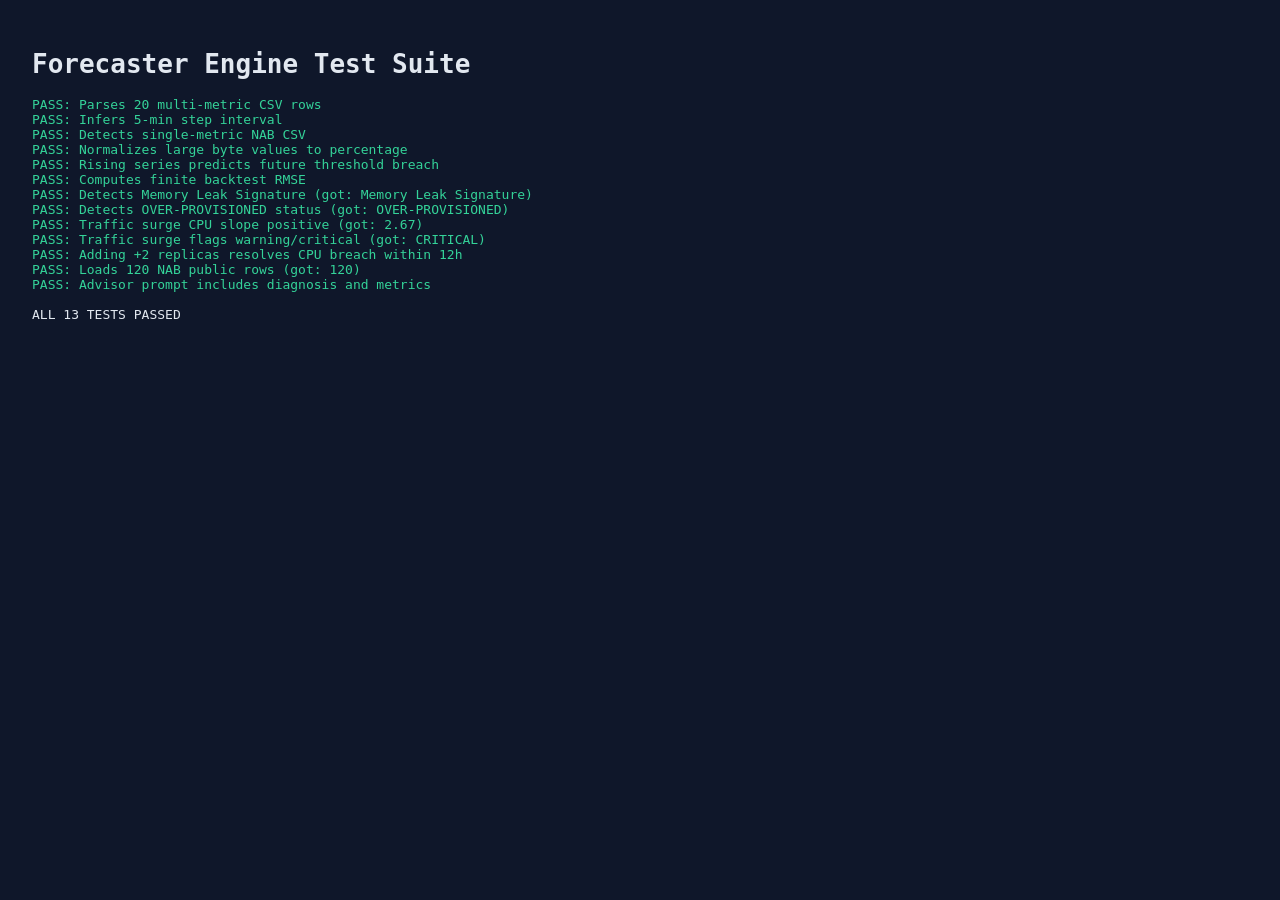
==== tests/test_runner.html @ a09174a2 "Initial Capacity Forecaster AIOps prototype" ====
<!DOCTYPE html>
<html lang="en">
<head>
  <meta charset="UTF-8" />
  <title>Capacity Forecaster · Unit Tests</title>
  <style>
    body { font-family: monospace; background: #0f172a; color: #e2e8f0; padding: 24px; }
    .pass { color: #34d399; }
    .fail { color: #fb7185; }
  </style>
</head>
<body>
  <h1>Forecaster Engine Test Suite</h1>
  <pre id="out">Running...</pre>
  <script type="module">
    import {
      analyzeClusterCapacity,
      buildAdvisorPrompt,
      forecastSeries,
      parseCsvTelemetry,
    } from '../src/forecaster.js';
    import { loadScenario } from '../src/datasets.js';

    const results = [];
    function assert(cond, label) {
      if (!cond) throw new Error(`Assertion failed: ${label}`);
      results.push(`PASS: ${label}`);
    }

    async function run() {
      try {
        // 1. Multi-metric CSV parsing
        const multiCsv = ['timestamp,cpu,memory,network']
          .concat(Array.from({ length: 20 }, (_, i) => `2026-11-14 10:${String(i * 5).padStart(2, '0')}:00,${40 + i},${50 + i * 0.5},${30 + i}`))
          .join('\n');
        const parsedMulti = parseCsvTelemetry(multiCsv);
        assert(parsedMulti.rows.length === 20, 'Parses 20 multi-metric CSV rows');
        assert(parsedMulti.metadata.stepMinutes === 5, 'Infers 5-min step interval');

        // 2. Single-metric NAB CSV parsing with high-byte auto normalization
        const singleCsv = ['timestamp,value']
          .concat(Array.from({ length: 15 }, (_, i) => `2014-04-14 14:${String(i * 5).padStart(2, '0')}:00,${5000000 + i * 200000}`))
          .join('\n');
        const parsedSingle = parseCsvTelemetry(singleCsv);
        assert(parsedSingle.metadata.mode === 'single-metric', 'Detects single-metric NAB CSV');
        assert(parsedSingle.metadata.normalizedScale > 100, 'Normalizes large byte values to percentage');

        // 3. Linear climbing trend predicts breach accurately
        const risingPoints = Array.from({ length: 60 }, (_, i) => ({
          timestamp: `2026-11-14 ${String(Math.floor((i * 5) / 60)).padStart(2, '0')}:${String((i * 5) % 60).padStart(2, '0')}:00`,
          epochMs: Date.UTC(2026, 10, 14, 0, 0) + i * 5 * 60 * 1000,
          value: 45 + i * 0.45,
        }));
        const risingFc = forecastSeries(risingPoints, {
          horizonHours: 12,
          stepMinutes: 5,
          threshold: 85,
        });
        assert(risingFc.breach.expectedHours !== null && risingFc.breach.expectedHours > 0, 'Rising series predicts future threshold breach');
        assert(risingFc.backtest.rmse >= 0 && Number.isFinite(risingFc.backtest.rmse), 'Computes finite backtest RMSE');

        // 4. Memory leak scenario isolates Memory Leak Signature
        const leakScenario = await loadScenario('memory-leak');
        const leakForecasts = {
          cpu: forecastSeries(leakScenario.rows.map((r) => ({ timestamp: r.timestamp, epochMs: r.epochMs, value: r.cpu })), { horizonHours: 12, threshold: 85 }),
          memory: forecastSeries(leakScenario.rows.map((r) => ({ timestamp: r.timestamp, epochMs: r.epochMs, value: r.memory })), { horizonHours: 12, threshold: 85 }),
          network: forecastSeries(leakScenario.rows.map((r) => ({ timestamp: r.timestamp, epochMs: r.epochMs, value: r.network })), { horizonHours: 12, threshold: 85 }),
        };
        const leakAnalysis = analyzeClusterCapacity(leakForecasts, { threshold: 85 });
        assert(leakAnalysis.signature === 'Memory Leak Signature', `Detects Memory Leak Signature (got: ${leakAnalysis.signature})`);

        // 5. Idle cluster triggers FinOps optimization
        const idleScenario = await loadScenario('idle-cluster');
        const idleForecasts = {
          cpu: forecastSeries(idleScenario.rows.map((r) => ({ timestamp: r.timestamp, epochMs: r.epochMs, value: r.cpu })), { horizonHours: 12, threshold: 85 }),
          memory: forecastSeries(idleScenario.rows.map((r) => ({ timestamp: r.timestamp, epochMs: r.epochMs, value: r.memory })), { horizonHours: 12, threshold: 85 }),
          network: forecastSeries(idleScenario.rows.map((r) => ({ timestamp: r.timestamp, epochMs: r.epochMs, value: r.network })), { horizonHours: 12, threshold: 85 }),
        };
        const idleAnalysis = analyzeClusterCapacity(idleForecasts, { threshold: 85 });
        assert(idleAnalysis.overallStatus === 'OVER-PROVISIONED', `Detects OVER-PROVISIONED status (got: ${idleAnalysis.overallStatus})`);

        // 6. Traffic surge detects compounding surge & replica scaling relieves breach
        const surgeScenario = await loadScenario('traffic-surge');
        const surgeForecasts = {
          cpu: forecastSeries(surgeScenario.rows.map((r) => ({ timestamp: r.timestamp, epochMs: r.epochMs, value: r.cpu })), { horizonHours: 12, threshold: 85 }),
          memory: forecastSeries(surgeScenario.rows.map((r) => ({ timestamp: r.timestamp, epochMs: r.epochMs, value: r.memory })), { horizonHours: 12, threshold: 85 }),
          network: forecastSeries(surgeScenario.rows.map((r) => ({ timestamp: r.timestamp, epochMs: r.epochMs, value: r.network })), { horizonHours: 12, threshold: 85 }),
        };
        const surgeAnalysis = analyzeClusterCapacity(surgeForecasts, { threshold: 85 });
        assert(surgeForecasts.cpu.slopePerHour > 1.5, `Traffic surge CPU slope positive (got: ${surgeForecasts.cpu.slopePerHour.toFixed(2)})`);
        assert(surgeAnalysis.overallStatus === 'WARNING' || surgeAnalysis.overallStatus === 'CRITICAL', `Traffic surge flags warning/critical (got: ${surgeAnalysis.overallStatus})`);

        const scaledCpu = forecastSeries(surgeScenario.rows.map((r) => ({ timestamp: r.timestamp, epochMs: r.epochMs, value: r.cpu })), { horizonHours: 12, threshold: 85, scaleFactor: 3 / 5 });
        assert(scaledCpu.breach.expectedHours === null, 'Adding +2 replicas resolves CPU breach within 12h');

        // 7. NAB public dataset loads cleanly
        const nabScenario = await loadScenario('nab-public');
        assert(nabScenario.rows.length === 120, `Loads 120 NAB public rows (got: ${nabScenario.rows.length})`);

        // 8. Prompt builder outputs populated text
        const prompt = buildAdvisorPrompt(leakForecasts, leakAnalysis, {
          scenarioTitle: leakScenario.title,
          threshold: 85,
          horizonHours: 12,
          baseReplicas: 3,
          addedReplicas: 0,
        });
        assert(prompt.includes('Memory Leak Signature') && prompt.includes('CPU Utilization'), 'Advisor prompt includes diagnosis and metrics');

        document.getElementById('out').innerHTML = results.map((r) => `<span class="pass">${r}</span>`).join('\n') + `\n\nALL ${results.length} TESTS PASSED`;
        document.body.dataset.testStatus = 'PASS';
      } catch (err) {
        document.getElementById('out').innerHTML = results.join('\n') + `\n<span class="fail">FAIL: ${err.message}</span>`;
        document.body.dataset.testStatus = 'FAIL';
      }
    }

    run();
  </script>
</body>
</html>
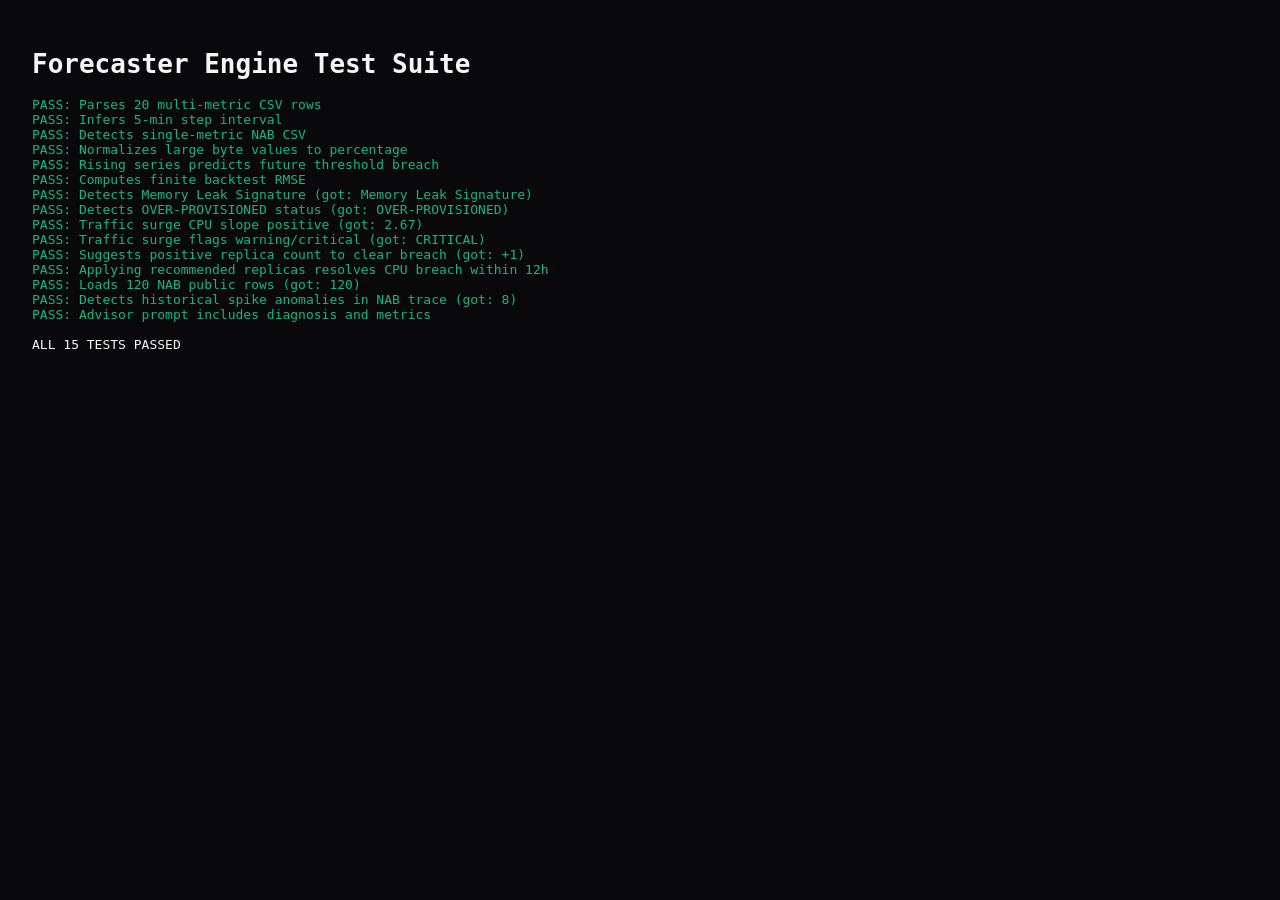
==== commit 119fd0c5: "Redesign in Obsidian Carbon + Emerald/Amber palette and add multi-metric comparison, anomaly detecti" ====
--- a/tests/test_runner.html
+++ b/tests/test_runner.html
@@ -4,8 +4,8 @@
   <meta charset="UTF-8" />
   <title>Capacity Forecaster · Unit Tests</title>
   <style>
-    body { font-family: monospace; background: #0f172a; color: #e2e8f0; padding: 24px; }
-    .pass { color: #34d399; }
+    body { font-family: monospace; background: #09090b; color: #f5f5f4; padding: 24px; }
+    .pass { color: #10b981; }
     .fail { color: #fb7185; }
   </style>
 </head>
@@ -79,7 +79,7 @@
         const idleAnalysis = analyzeClusterCapacity(idleForecasts, { threshold: 85 });
         assert(idleAnalysis.overallStatus === 'OVER-PROVISIONED', `Detects OVER-PROVISIONED status (got: ${idleAnalysis.overallStatus})`);
 
-        // 6. Traffic surge detects compounding surge & replica scaling relieves breach
+        // 6. Traffic surge detects compounding surge & recommended replica scaling relieves breach
         const surgeScenario = await loadScenario('traffic-surge');
         const surgeForecasts = {
           cpu: forecastSeries(surgeScenario.rows.map((r) => ({ timestamp: r.timestamp, epochMs: r.epochMs, value: r.cpu })), { horizonHours: 12, threshold: 85 }),
@@ -89,13 +89,16 @@
         const surgeAnalysis = analyzeClusterCapacity(surgeForecasts, { threshold: 85 });
         assert(surgeForecasts.cpu.slopePerHour > 1.5, `Traffic surge CPU slope positive (got: ${surgeForecasts.cpu.slopePerHour.toFixed(2)})`);
         assert(surgeAnalysis.overallStatus === 'WARNING' || surgeAnalysis.overallStatus === 'CRITICAL', `Traffic surge flags warning/critical (got: ${surgeAnalysis.overallStatus})`);
+        assert(surgeAnalysis.recommendedAdd >= 1, `Suggests positive replica count to clear breach (got: +${surgeAnalysis.recommendedAdd})`);
 
-        const scaledCpu = forecastSeries(surgeScenario.rows.map((r) => ({ timestamp: r.timestamp, epochMs: r.epochMs, value: r.cpu })), { horizonHours: 12, threshold: 85, scaleFactor: 3 / 5 });
-        assert(scaledCpu.breach.expectedHours === null, 'Adding +2 replicas resolves CPU breach within 12h');
+        const scaledCpu = forecastSeries(surgeScenario.rows.map((r) => ({ timestamp: r.timestamp, epochMs: r.epochMs, value: r.cpu })), { horizonHours: 12, threshold: 85, scaleFactor: 3 / (3 + surgeAnalysis.recommendedAdd) });
+        assert(scaledCpu.breach.expectedHours === null, 'Applying recommended replicas resolves CPU breach within 12h');
 
-        // 7. NAB public dataset loads cleanly
+        // 7. NAB public dataset loads cleanly & detects real spike anomalies
         const nabScenario = await loadScenario('nab-public');
         assert(nabScenario.rows.length === 120, `Loads 120 NAB public rows (got: ${nabScenario.rows.length})`);
+        const nabCpuFc = forecastSeries(nabScenario.rows.map((r) => ({ timestamp: r.timestamp, epochMs: r.epochMs, value: r.cpu })), { horizonHours: 12, threshold: 85 });
+        assert(nabCpuFc.anomalies.length >= 2, `Detects historical spike anomalies in NAB trace (got: ${nabCpuFc.anomalies.length})`);
 
         // 8. Prompt builder outputs populated text
         const prompt = buildAdvisorPrompt(leakForecasts, leakAnalysis, {
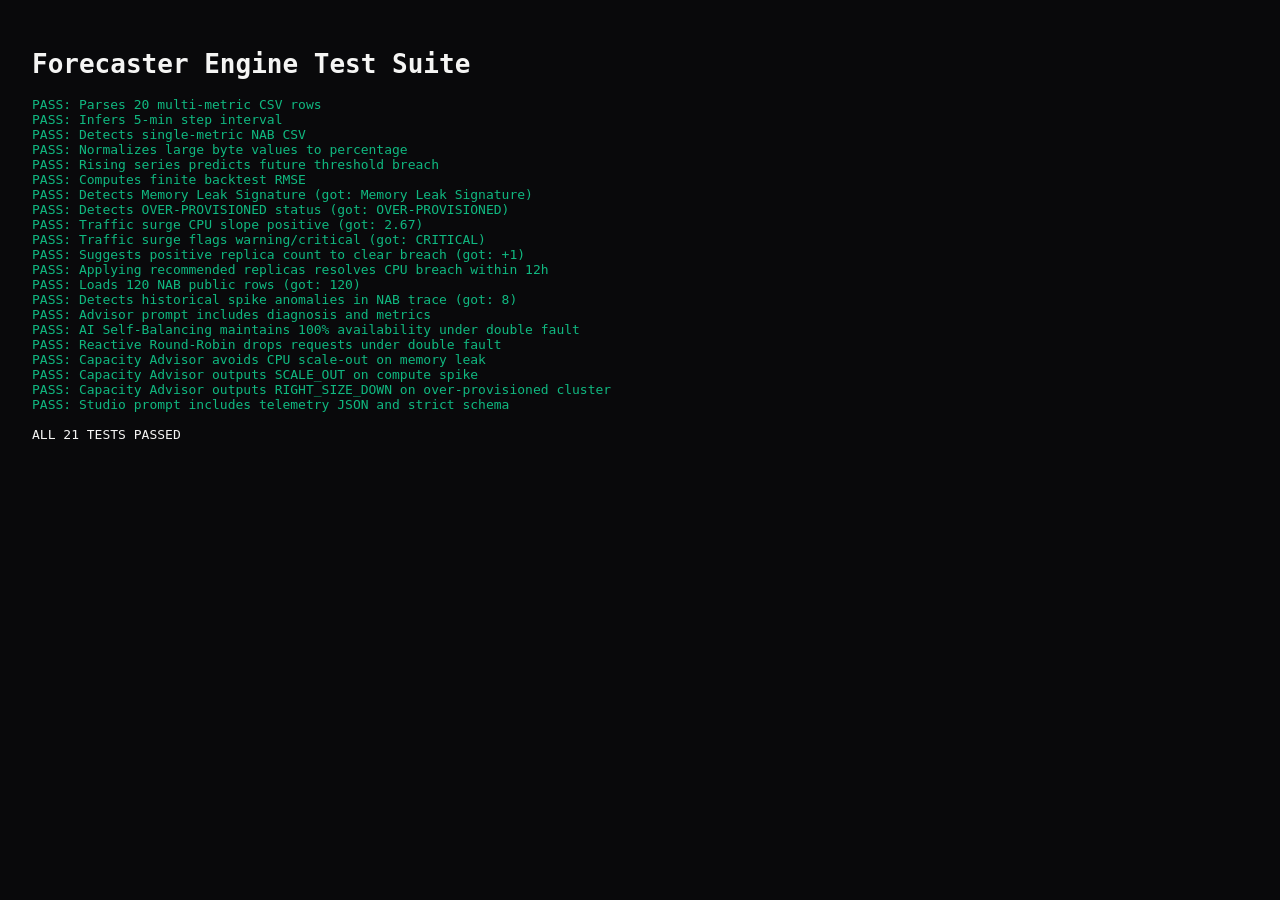
==== commit 7c70c4ff: "Separate Capacity Forecaster, Zero-Downtime Architect, and Capacity Advisor into 3 distinct interact" ====
--- a/tests/test_runner.html
+++ b/tests/test_runner.html
@@ -110,6 +110,24 @@
         });
         assert(prompt.includes('Memory Leak Signature') && prompt.includes('CPU Utilization'), 'Advisor prompt includes diagnosis and metrics');
 
+        // 9. Zero-Downtime Architect: AI Self-Balancing vs Reactive Round-Robin
+        const { evaluateArchitectState } = await import('../src/architect.js');
+        const aiDouble = evaluateArchitectState({ mode: 'ai', scenarioId: 'double-fault' });
+        const reactiveDouble = evaluateArchitectState({ mode: 'reactive', scenarioId: 'double-fault' });
+        assert(aiDouble.droppedRequests === 0 && aiDouble.availabilityPct === 100, 'AI Self-Balancing maintains 100% availability under double fault');
+        assert(reactiveDouble.droppedRequests > 0 && reactiveDouble.availabilityPct < 100, 'Reactive Round-Robin drops requests under double fault');
+
+        // 10. Capacity Advisor Studio: decision engine & strict JSON prompt contract
+        const { ADVISOR_PRESETS, evaluateAdvisorDecision, compileCapacityAdvisorPrompt } = await import('../src/advisorStudio.js');
+        const leakPreset = ADVISOR_PRESETS.find((p) => p.id === 'mem-leak');
+        const spikePreset = ADVISOR_PRESETS.find((p) => p.id === 'cpu-spike');
+        const idlePreset = ADVISOR_PRESETS.find((p) => p.id === 'idle-finops');
+        assert(evaluateAdvisorDecision(leakPreset).decision === 'ROLLING_RESTART_AND_PROFILE', 'Capacity Advisor avoids CPU scale-out on memory leak');
+        assert(evaluateAdvisorDecision(spikePreset).decision === 'SCALE_OUT', 'Capacity Advisor outputs SCALE_OUT on compute spike');
+        assert(evaluateAdvisorDecision(idlePreset).decision === 'RIGHT_SIZE_DOWN', 'Capacity Advisor outputs RIGHT_SIZE_DOWN on over-provisioned cluster');
+        const studioPrompt = compileCapacityAdvisorPrompt(spikePreset);
+        assert(studioPrompt.includes('REQUIRED OUTPUT FORMAT (STRICT JSON ONLY)') && studioPrompt.includes('"cpu_pct": 81'), 'Studio prompt includes telemetry JSON and strict schema');
+
         document.getElementById('out').innerHTML = results.map((r) => `<span class="pass">${r}</span>`).join('\n') + `\n\nALL ${results.length} TESTS PASSED`;
         document.body.dataset.testStatus = 'PASS';
       } catch (err) {
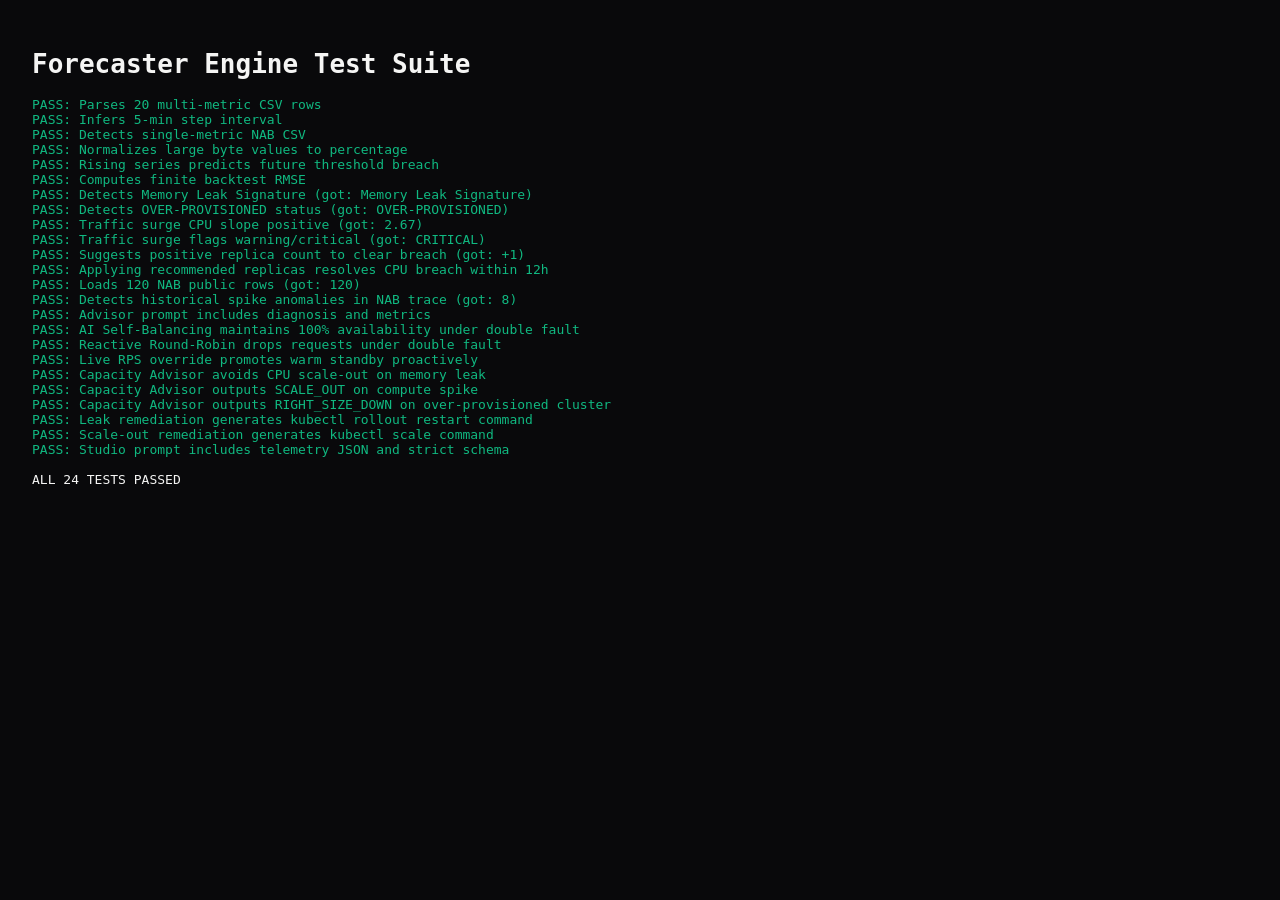
==== commit f38aed0a: "Upgrade UI to production SRE console look with live hardware telemetry, animated Envoy topology, and" ====
--- a/tests/test_runner.html
+++ b/tests/test_runner.html
@@ -116,15 +116,22 @@
         const reactiveDouble = evaluateArchitectState({ mode: 'reactive', scenarioId: 'double-fault' });
         assert(aiDouble.droppedRequests === 0 && aiDouble.availabilityPct === 100, 'AI Self-Balancing maintains 100% availability under double fault');
         assert(reactiveDouble.droppedRequests > 0 && reactiveDouble.availabilityPct < 100, 'Reactive Round-Robin drops requests under double fault');
+        const customBurst = evaluateArchitectState({ mode: 'ai', scenarioId: 'steady', rpsOverride: 2400 });
+        assert(customBurst.scenario.rps === 2400 && customBurst.nodes[3].status === 'active', 'Live RPS override promotes warm standby proactively');
 
-        // 10. Capacity Advisor Studio: decision engine & strict JSON prompt contract
-        const { ADVISOR_PRESETS, evaluateAdvisorDecision, compileCapacityAdvisorPrompt } = await import('../src/advisorStudio.js');
+        // 10. Capacity Advisor Studio: decision engine, CLI remediation & strict JSON prompt contract
+        const { ADVISOR_PRESETS, buildRemediationCommand, evaluateAdvisorDecision, compileCapacityAdvisorPrompt } = await import('../src/advisorStudio.js');
         const leakPreset = ADVISOR_PRESETS.find((p) => p.id === 'mem-leak');
         const spikePreset = ADVISOR_PRESETS.find((p) => p.id === 'cpu-spike');
         const idlePreset = ADVISOR_PRESETS.find((p) => p.id === 'idle-finops');
-        assert(evaluateAdvisorDecision(leakPreset).decision === 'ROLLING_RESTART_AND_PROFILE', 'Capacity Advisor avoids CPU scale-out on memory leak');
-        assert(evaluateAdvisorDecision(spikePreset).decision === 'SCALE_OUT', 'Capacity Advisor outputs SCALE_OUT on compute spike');
-        assert(evaluateAdvisorDecision(idlePreset).decision === 'RIGHT_SIZE_DOWN', 'Capacity Advisor outputs RIGHT_SIZE_DOWN on over-provisioned cluster');
+        const leakDecision = evaluateAdvisorDecision(leakPreset);
+        const spikeDecision = evaluateAdvisorDecision(spikePreset);
+        const idleDecision = evaluateAdvisorDecision(idlePreset);
+        assert(leakDecision.decision === 'ROLLING_RESTART_AND_PROFILE', 'Capacity Advisor avoids CPU scale-out on memory leak');
+        assert(spikeDecision.decision === 'SCALE_OUT', 'Capacity Advisor outputs SCALE_OUT on compute spike');
+        assert(idleDecision.decision === 'RIGHT_SIZE_DOWN', 'Capacity Advisor outputs RIGHT_SIZE_DOWN on over-provisioned cluster');
+        assert(buildRemediationCommand(leakDecision).includes('kubectl rollout restart'), 'Leak remediation generates kubectl rollout restart command');
+        assert(buildRemediationCommand(spikeDecision).includes('kubectl scale deploy/checkout-api'), 'Scale-out remediation generates kubectl scale command');
         const studioPrompt = compileCapacityAdvisorPrompt(spikePreset);
         assert(studioPrompt.includes('REQUIRED OUTPUT FORMAT (STRICT JSON ONLY)') && studioPrompt.includes('"cpu_pct": 81'), 'Studio prompt includes telemetry JSON and strict schema');
 
